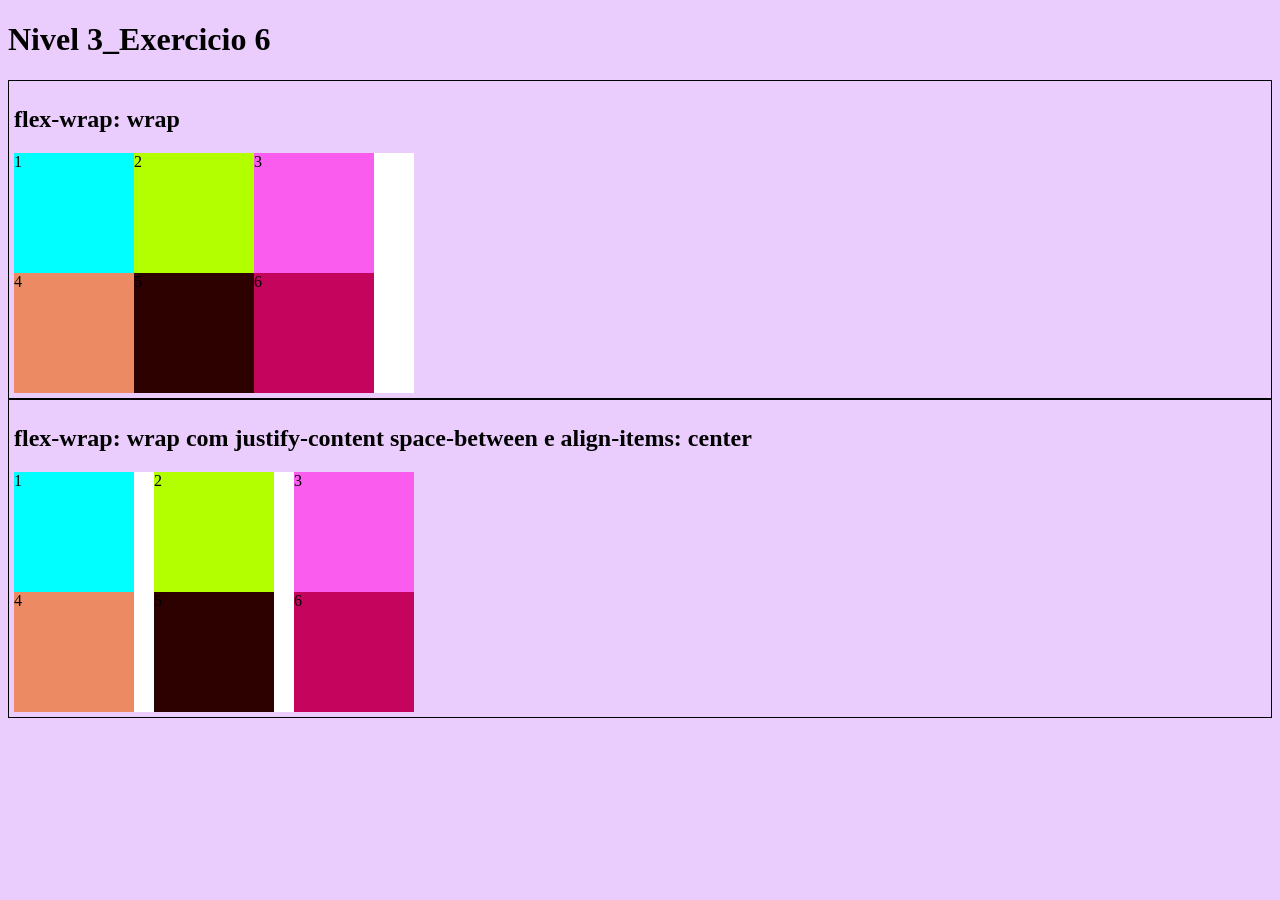
==== nivel3/index_ex6.html @ 002a25a0 "exercicio nivel 3 5 e 6" ====
<!DOCTYPE html>
<html lang="en">
<head>
    <meta charset="UTF-8">
    <meta name="viewport" content="width=device-width, initial-scale=1.0">
    <title>nivel3_ex6</title>
    <link rel="stylesheet" href="estilo_ex6.css">
</head>
<body>
    <h1> Nivel 3_Exercicio 6</h1>

    <div class="cards">

    <h2>flex-wrap: wrap</h2>
    <div id= "container_wrap" class="tamanhopai">
        <div class="filho1 tamanho">1</div>
        <div class="filho2 tamanho">2</div>
        <div class="filho3 tamanho">3</div>
        <div class="filho4 tamanho">4</div>
        <div class="filho5 tamanho">5</div>
        <div class="filho6 tamanho">6</div>
       
        
    </div>

    </div>

    <div class="cards">
    <h2>flex-wrap: wrap com justify-content space-between e align-items: center</h2>   
    <div id= "container_wja" class="tamanhopai">
        <div class="filho1 tamanho">1</div>
        <div class="filho2 tamanho">2</div>
        <div class="filho3 tamanho">3</div>
        <div class="filho4 tamanho">4</div>
        <div class="filho5 tamanho">5</div>
        <div class="filho6 tamanho">6</div>
        
        
    </div>

    </div>

      
</body>
</html>
---- nivel3/estilo_ex6.css ----
body {
    background-color: #eacdfd;
}

#container_ex6 .filho1{
    background-color: #cc37fa;
}

#container_ex6 .filho2{
    background-color: #fc28f1;
}

#container_ex6 .filho3{
    background-color: #6464fd;
}

#container_ex6 .filho4{
    background-color: #f77afc;
}

#container_ex6 .filho5{
    background-color: #fdaafd;
}

#container_ex6 .filho6{
    background-color: #adf506;
}


#container_ex6 .tamanho {
    width: 120px;
    
    
}

#container_ex6{
    background-color: white;
    display: flex;
    width: 400px;
    
}

.tamanho{
    width: 120px;
    height: 120px;
}

.tamanhopai{
    width: 400px;
    background-color: #f8fcc8;
}


.filho1{
    background-color: #00ffff;
    
}

.filho2{
    background-color: #b3ff00;
}


.filho3{
    background-color: #fa5ded;
}


.filho4{
    background-color: #ec8a63;
}

.filho5{
    background-color: #2e0101;
}

.filho6{
    background-color: #c4045d;
}


#container_wrap{
    display: flex;
    flex-wrap: wrap;
    background-color: white;
}
       


#container_wja{
    display: flex;
    align-items: center;
    justify-content: space-between;
    flex-wrap: wrap;
    background-color: white;
}
        
.cards{
    border-radius: 0.1%;
    border-color: black;
    border-style: solid;
    border-width: 1px;
    padding: 5px;
}
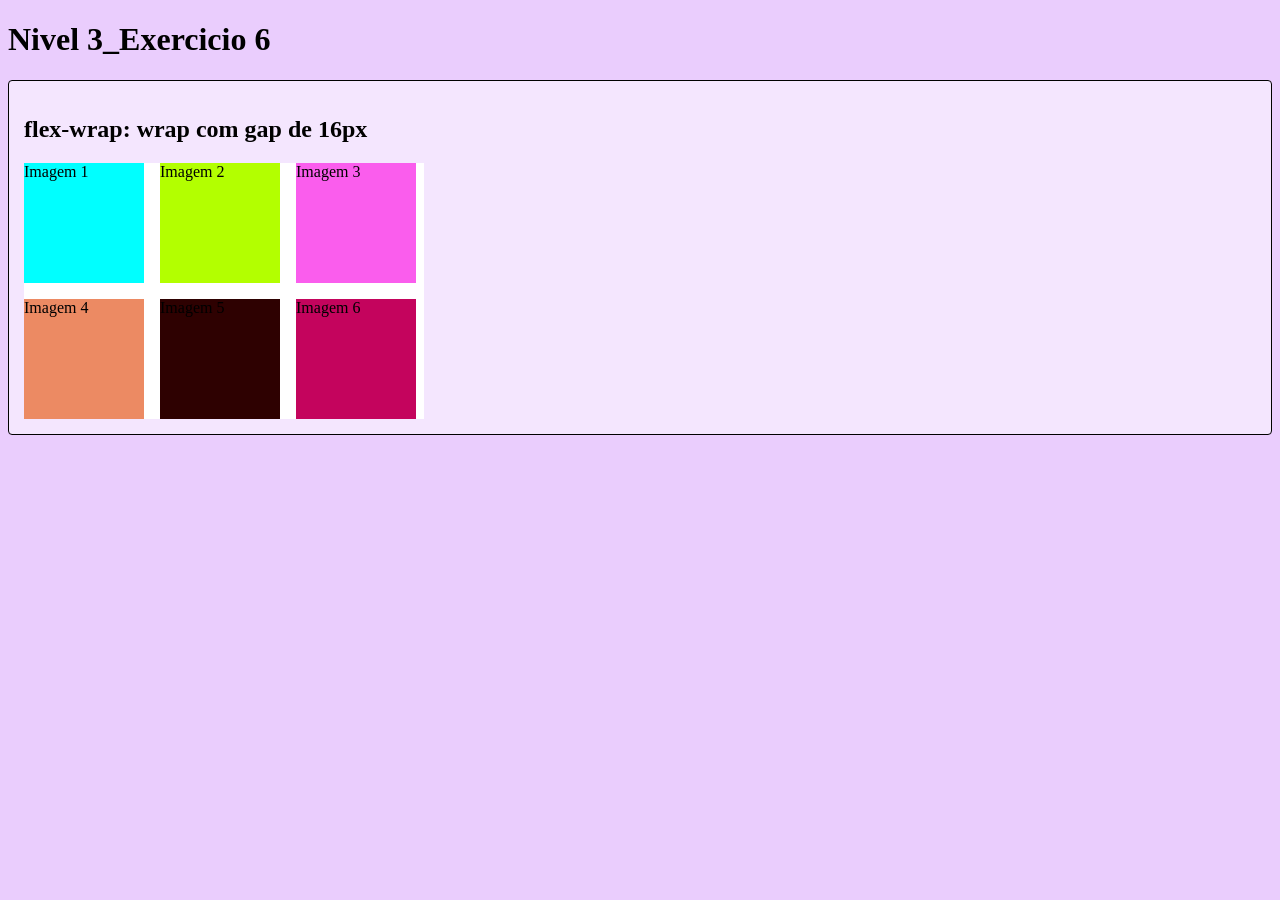
==== commit b31a8093: "feito ate o exerc 6 nivel 3" ====
--- a/nivel3/index_ex6.html
+++ b/nivel3/index_ex6.html
@@ -11,35 +11,17 @@
 
     <div class="cards">
 
-    <h2>flex-wrap: wrap</h2>
+    <h2>flex-wrap: wrap com gap de 16px</h2>
     <div id= "container_wrap" class="tamanhopai">
-        <div class="filho1 tamanho">1</div>
-        <div class="filho2 tamanho">2</div>
-        <div class="filho3 tamanho">3</div>
-        <div class="filho4 tamanho">4</div>
-        <div class="filho5 tamanho">5</div>
-        <div class="filho6 tamanho">6</div>
-       
-        
-    </div>
+        <div class="filho1 tamanho">Imagem 1</div>
+        <div class="filho2 tamanho">Imagem 2</div>
+        <div class="filho3 tamanho">Imagem 3</div>
+        <div class="filho4 tamanho">Imagem 4</div>
+        <div class="filho5 tamanho">Imagem 5</div>
+        <div class="filho6 tamanho">Imagem 6</div>     
+        </div>
 
     </div>
-
-    <div class="cards">
-    <h2>flex-wrap: wrap com justify-content space-between e align-items: center</h2>   
-    <div id= "container_wja" class="tamanhopai">
-        <div class="filho1 tamanho">1</div>
-        <div class="filho2 tamanho">2</div>
-        <div class="filho3 tamanho">3</div>
-        <div class="filho4 tamanho">4</div>
-        <div class="filho5 tamanho">5</div>
-        <div class="filho6 tamanho">6</div>
-        
-        
-    </div>
-
-    </div>
-
-      
+     
 </body>
 </html>
--- a/nivel3/estilo_ex6.css
+++ b/nivel3/estilo_ex6.css
@@ -2,103 +2,49 @@
     background-color: #eacdfd;
 }
 
-#container_ex6 .filho1{
-    background-color: #cc37fa;
-}
-
-#container_ex6 .filho2{
-    background-color: #fc28f1;
-}
-
-#container_ex6 .filho3{
-    background-color: #6464fd;
-}
-
-#container_ex6 .filho4{
-    background-color: #f77afc;
-}
-
-#container_ex6 .filho5{
-    background-color: #fdaafd;
-}
-
-#container_ex6 .filho6{
-    background-color: #adf506;
-}
-
-
-#container_ex6 .tamanho {
-    width: 120px;
-    
-    
-}
-
-#container_ex6{
-    background-color: white;
-    display: flex;
-    width: 400px;
-    
-}
+/* Tamanho fixo dos quadradinhos filhos (120px) */
 
 .tamanho{
     width: 120px;
     height: 120px;
 }
 
+/* Tamanho fixo do container pai (400px) */
+
 .tamanhopai{
     width: 400px;
     background-color: #f8fcc8;
 }
 
+/* Cores de cada uma das 6 div coloridas */
 
-.filho1{
-    background-color: #00ffff;
-    
-}
+.filho1 { background-color: #00ffff; }
+.filho2 { background-color: #b3ff00; }
+.filho3 { background-color: #fa5ded; }
+.filho4 { background-color: #ec8a63; }
+.filho5 { background-color: #2e0101; }
+.filho6 { background-color: #c4045d; }
 
-.filho2{
-    background-color: #b3ff00;
-}
-
-
-.filho3{
-    background-color: #fa5ded;
-}
-
-
-.filho4{
-    background-color: #ec8a63;
-}
-
-.filho5{
-    background-color: #2e0101;
-}
-
-.filho6{
-    background-color: #c4045d;
-}
-
+/* O Container principal usando o GAP que o professor pediu */
 
 #container_wrap{
     display: flex;
     flex-wrap: wrap;
+    gap: 16px;   /* Aplica 16px de espaço entre as linhas e colunas */             
     background-color: white;
 }
        
+  
+/* Bordas dos cards de teste */
 
+.cards{
+    border-radius: 4px;
+    border: 1px solid black;
+    padding: 15px;
+    margin-bottom: 20px;
+    background-color: #ffffff80;
+}
 
-#container_wja{
-    display: flex;
-    align-items: center;
-    justify-content: space-between;
-    flex-wrap: wrap;
-    background-color: white;
-}
-        
-.cards{
-    border-radius: 0.1%;
-    border-color: black;
-    border-style: solid;
-    border-width: 1px;
-    padding: 5px;
-}
+/* Para meu entendimento: Como o professor pediu apenas para aplicar o gap: 16px; com flex-wrap e observar a galeria, 
+não precisa daquele segundo bloco (#container_wja) que mistura com space-between. 
+Se o space-between tentar forçar espaço e o gap também, eles podem brigar visualmente.*/
